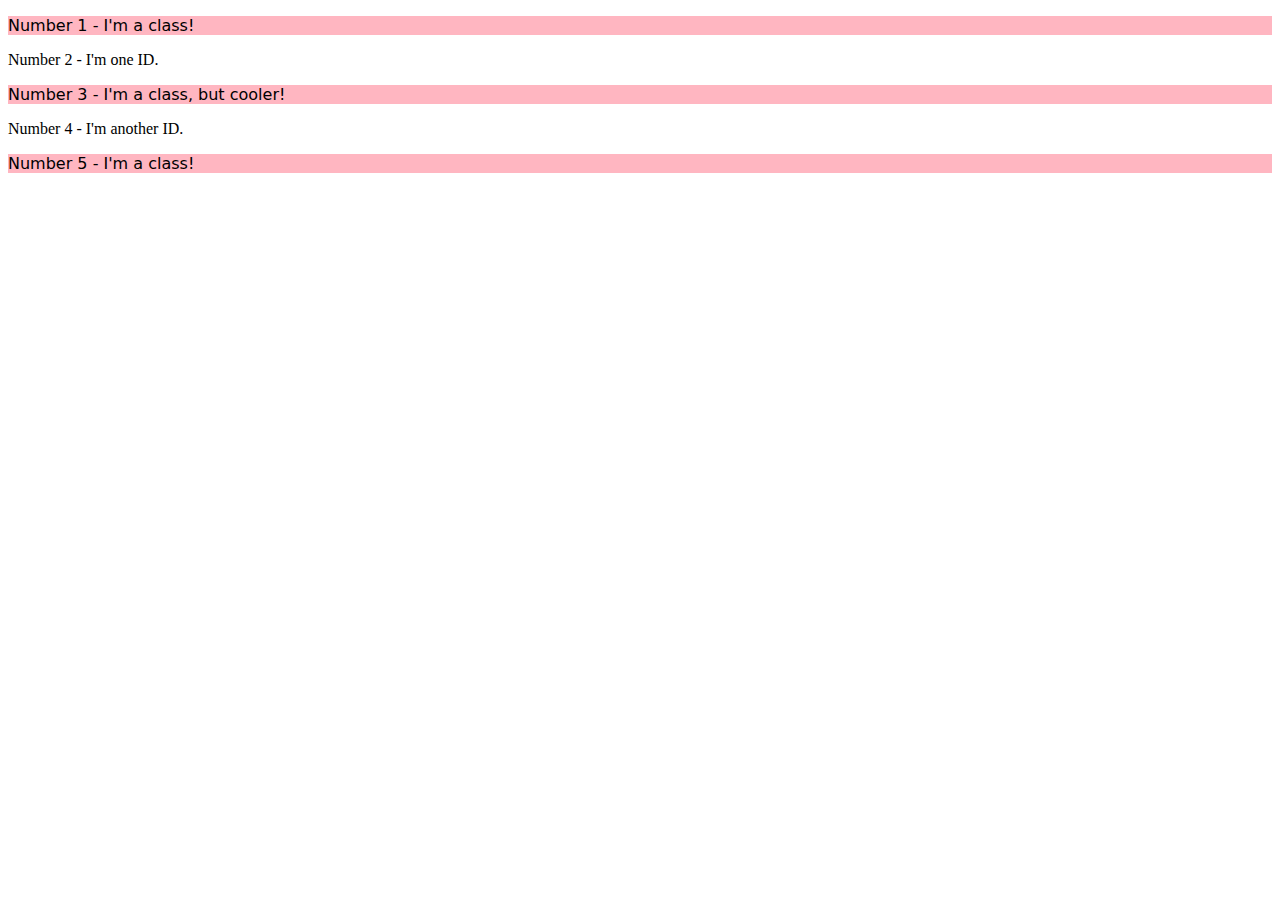
==== foundations/02-class-id-selectors/index.html @ b706e96f "learn the basics of margins and selectors learn padding" ====
<!DOCTYPE html>
<html lang="en">
  <head>
    <meta charset="UTF-8">
    <meta http-equiv="X-UA-Compatible" content="IE=edge">
    <meta name="viewport" content="width=device-width, initial-scale=1.0">
    <title>Class and ID Selectors</title>
    <link rel="stylesheet" href="style.css">
  </head>
  <body>
    <p class="odd">Number 1 - I'm a class!</p>
    <div class id="but">Number 2 - I'm one ID.</div>
    <p class="odd">Number 3 - I'm a class, but cooler!</p>
    <div>Number 4 - I'm another ID.</div>
    <p class="odd">Number 5 - I'm a class!</p>
  </body>
</html>
---- foundations/02-class-id-selectors/style.css ----
.odd {
    background-color: lightpink;
    font-family: Verdana, DejaVu Sans, sans-serif;

}
#but {

}
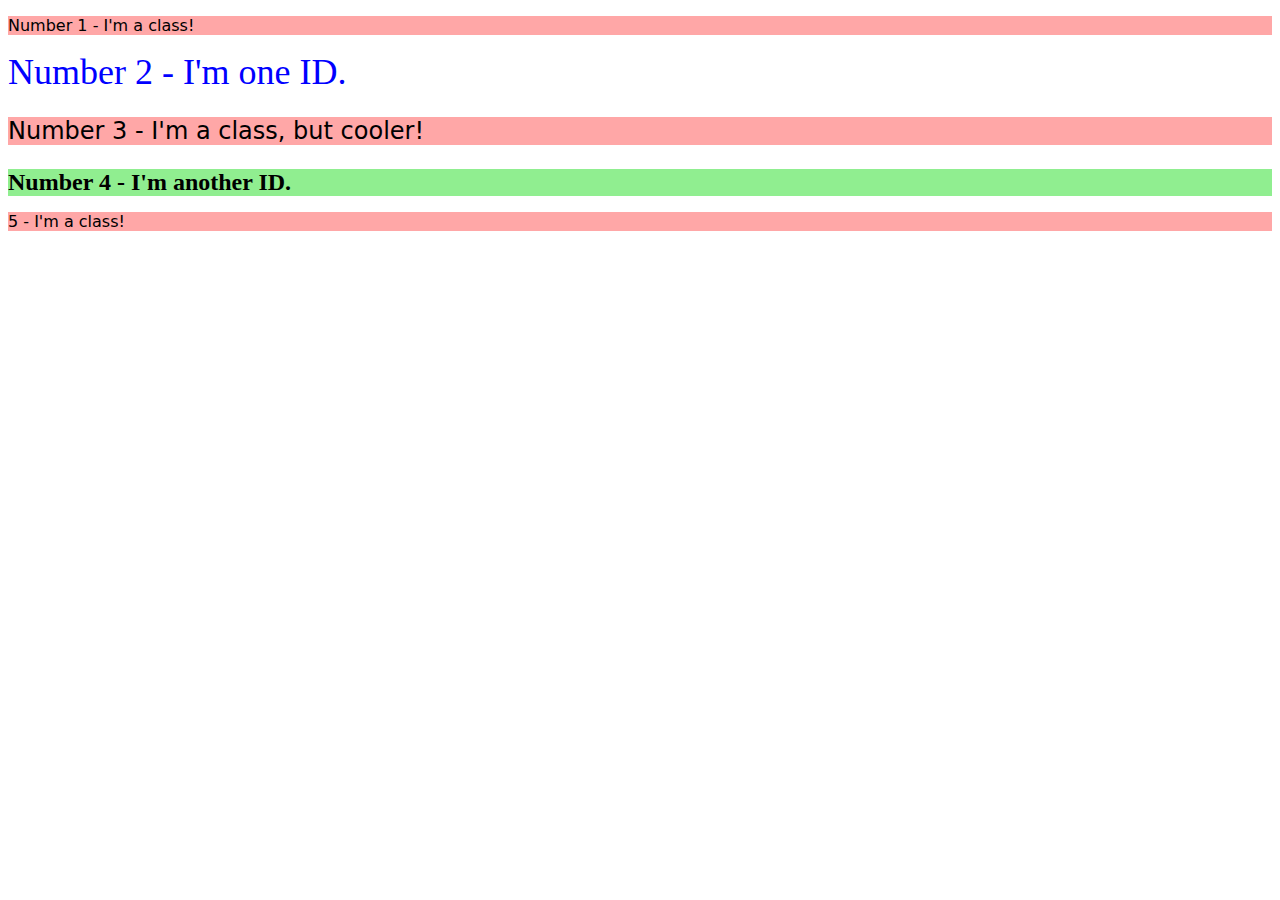
==== commit 983b95bb: "learn margins and padding" ====
--- a/foundations/02-class-id-selectors/index.html
+++ b/foundations/02-class-id-selectors/index.html
@@ -8,10 +8,13 @@
     <link rel="stylesheet" href="style.css">
   </head>
   <body>
-    <p class="odd">Number 1 - I'm a class!</p>
+    <p id="flex-container"
+    <p class="odd"class="flex-item"id="flex">Number 1 - I'm a class!</p>
+  </p>
     <div class id="but">Number 2 - I'm one ID.</div>
-    <p class="odd">Number 3 - I'm a class, but cooler!</p>
-    <div>Number 4 - I'm another ID.</div>
-    <p class="odd">Number 5 - I'm a class!</p>
+    <p class="odd simi">Number 3 - I'm a class, but cooler!</p>
+    <div class="simi"class id="grbck"><strong>Number 4 - I'm another ID.</strong></div>
+    <p class="odd "> 5 - I'm a class!</p>
+
   </body>
 </html>--- a/foundations/02-class-id-selectors/style.css
+++ b/foundations/02-class-id-selectors/style.css
@@ -1,8 +1,23 @@
 .odd {
-    background-color: lightpink;
+    background-color: rgb(255, 167, 167);
     font-family: Verdana, DejaVu Sans, sans-serif;
 
 }
 #but {
-
-}+    color: blue;
+    font-size: 36px;
+}
+.simi {
+    font-size: 24px;
+    
+}
+#grbck {
+    background-color: lightgreen;
+}
+#flex-container {
+    display: flex;
+    flex-direction: row;
+}
+#flex-container > .flex-item {
+    flex:auto
+}
